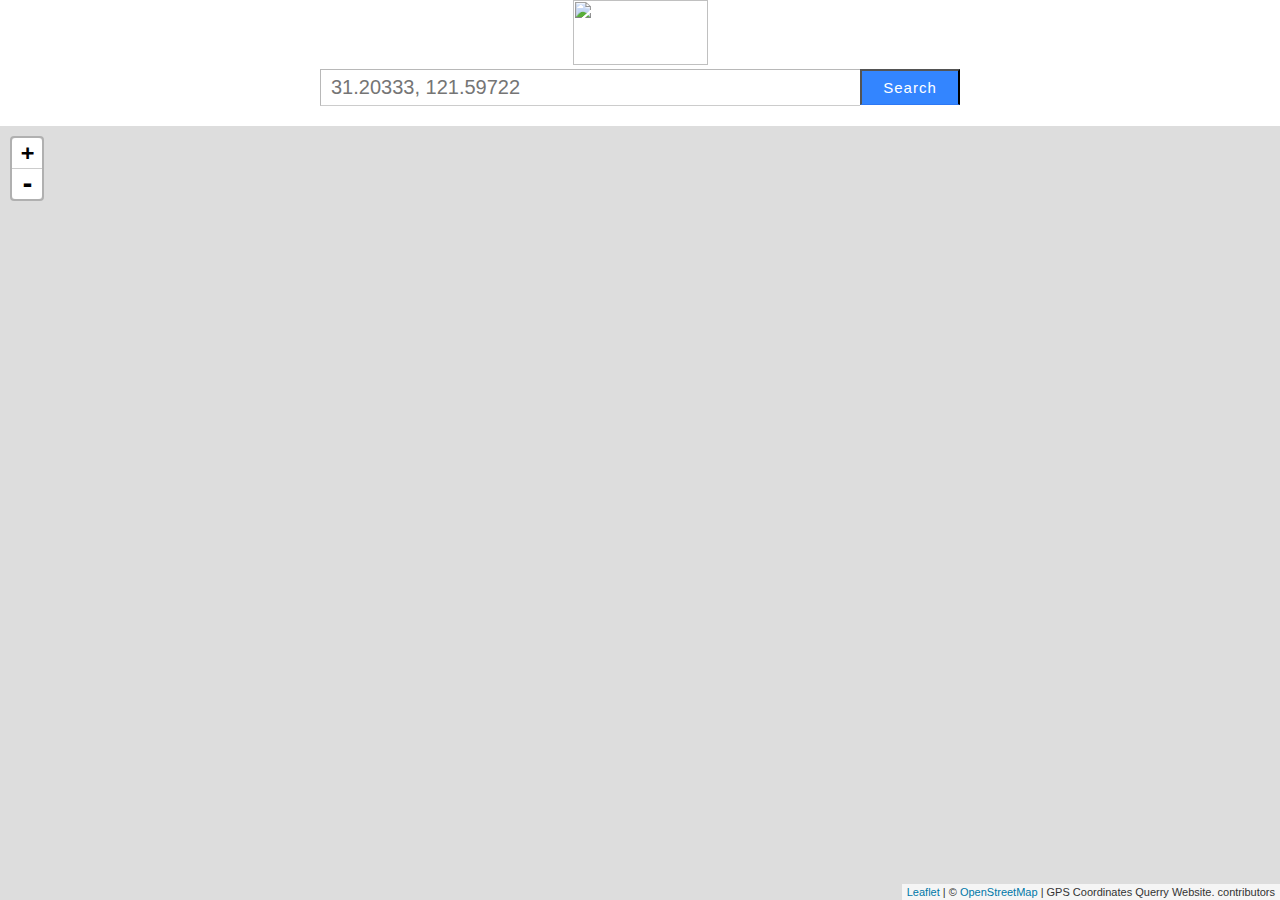
==== default.html @ 986a025f "Just for store" ====
<!Doctype html>
<html>
<head>
<title>GPS Coordinates Querry</title>
<link rel="shortcut icon" type="image/x-icon" href="image/title.ico" />
<link rel="stylesheet" href="gpscqw/gpscqw.css" />
<script src="gpscqw/gpscqw.js"></script>

<!-- Leaflet -->
<link rel="stylesheet" href="leaflet/leaflet.css" />
<script src="leaflet/leaflet-src.js"></script>
	
</head>
<body  onload="InitMap()">

<!--
<div id="head">
<div class="head_wrapper">
<div class="s_form">
<div class="s_form_wrapper">
<div id="lg"><img src="http://www.baidu.com/img/bd_logo1.png" width="135" height="65"></div>
<form id="form" name="f" action="" class="fm" method="get">
<span class="s_ipt_wr"><input name="wd" class="s_ipt" value="" maxlength="255"/></span><span class="s_btn_wr"><input type="submit" id="su" value="Search" class="s_btn">
</span>
</form>
</div>
</div>
</div>
</div>
-->

<div id="head">
<div class="s_form">
<div id="lg"><img src="http://www.baidu.com/img/bd_logo1.png" width="135" height="65"></div>
<form id="form" name="f" action="" class="fm" method="get">
<span class="s_ipt_wr"><input id="wd" name="wd" class="s_ipt" maxlength="255" placeholder="31.20333, 121.59722"/></span><input type="submit" id="su" value="Search" class="s_btn" onclick="setMarker();">
</form>
</div>
</div>
<div id="mapctl">
<script>
clientHeight = document.body.clientHeight;
head_height = document.getElementById('head').offsetHeight;
map_height = clientHeight - head_height - 20;
document.getElementById('mapctl').style.height = map_height + 'px';
</script>
</div>


<!-- GPS Coodinates Querry{ -->

<!-- GPS Coodinates Querry} -->

<script>
/*	var osmUrl = 'http://{s}.tile.openstreetmap.org/{z}/{x}/{y}.png',
		osmAttrib = '&copy; <a href="http://openstreetmap.org/copyright">OpenStreetMap</a> | GPS Coordinates Querry Website. contributors',
		osm = L.tileLayer(osmUrl, {maxZoom: 18, attribution: osmAttrib});
		var mapctl = L.map('mapctl').setView([31.20333, 121.59722], 8).addLayer(osm);*/
	/*L.marker([31.20333, 121.59722])
		.addTo(mapctl)
		.bindPopup('31.20333<br />121.59722')
		.openPopup();*/

//function setMarker(){

	/*L.marker([31.20333, 121.59722])
		.addTo(mapctl)
		.bindPopup('31.20333<br />121.59722')
		.openPopup();*/
/*
var layer = L.Marker([31.20333, 121.59722]).addTo(mapctl);
layer.bindPopup('31.20333<br />121.59722').openPopup();*/
//layer.remove();		
//}
</script>

</body>
</html>
---- gpscqw/gpscqw.css ----
*{margin:0px;padding:0px;}
#mapctl {
   margin-top:20px;
   width:100%;
   height:100%;
}

html,body {
	height:100%;
}

#head{
	position:relative;
	padding-bottom:0px;
	text-align:center;*z-index:1
	overflow:hidden;
}
/*
body,form{
	margin:0;
	padding:0;
	list-style:none;
	position:relative
}
input{
	border:0;
	padding:0
}*/

#head .head_wrapper{
	height:55%;
}


.s_btn{
	width:100px;
	height:36px;
	color:white;
	font-size:15px;
	letter-spacing:1px;
	background:#3385ff;
	border-bottom:1px solid #2d78f4;
	background-position:0 -48px;
	outline:medium;*border-bottom:0;
	-webkit-appearance:none;
	-webkit-border-radius:0;
	cursor:pointer;
}

.s_ipt_wr{
	height:35px;
	/*width:539px;*/
	width:60%;
	max-width:539px;
	border:1px solid #b6b6b6;
	border-color:#7b7b7b #b6b6b6 #b6b6b6 #7b7b7b;
	background:#fff;
	display:inline-block;
	vertical-align:top;
	margin-right:0;
	border-right-width:0;
	border-color:#b8b8b8 transparent #ccc #b8b8b8;
	overflow:hidden;
}


.s_ipt{
	width:100%;
	max-width:526px;
	height:22px;
	font:20px/18px arial;
	line-height:22px\9;margin:6px 0 0 7px;
	padding:0;
	background:transparent;
	border:0;
	outline:0;
}

.s_form{
	position:relative;
}

.s_form_wrapper{
	position:relative;
}
---- leaflet/leaflet.css ----
/* required styles */

.leaflet-pane,
.leaflet-tile,
.leaflet-marker-icon,
.leaflet-marker-shadow,
.leaflet-tile-container,
.leaflet-map-pane svg,
.leaflet-map-pane canvas,
.leaflet-zoom-box,
.leaflet-image-layer,
.leaflet-layer {
	position: absolute;
	left: 0;
	top: 0;
	}
.leaflet-container {
	overflow: hidden;
	}
.leaflet-tile,
.leaflet-marker-icon,
.leaflet-marker-shadow {
	-webkit-user-select: none;
	   -moz-user-select: none;
	        user-select: none;
	  -webkit-user-drag: none;
	}
/* Safari renders non-retina tile on retina better with this, but Chrome is worse */
.leaflet-safari .leaflet-tile {
	image-rendering: -webkit-optimize-contrast;
	}
/* hack that prevents hw layers "stretching" when loading new tiles */
.leaflet-safari .leaflet-tile-container {
	width: 1600px;
	height: 1600px;
	-webkit-transform-origin: 0 0;
	}
.leaflet-marker-icon,
.leaflet-marker-shadow {
	display: block;
	}
/* .leaflet-container svg: reset svg max-width decleration shipped in Joomla! (joomla.org) 3.x */
/* .leaflet-container img: map is broken in FF if you have max-width: 100% on tiles */
.leaflet-container .leaflet-overlay-pane svg,
.leaflet-container .leaflet-marker-pane img,
.leaflet-container .leaflet-tile-pane img,
.leaflet-container img.leaflet-image-layer {
	max-width: none !important;
	}

.leaflet-container.leaflet-touch-zoom {
	-ms-touch-action: pan-x pan-y;
	touch-action: pan-x pan-y;
	}
.leaflet-container.leaflet-touch-drag {
	-ms-touch-action: pinch-zoom;
	}
.leaflet-container.leaflet-touch-drag.leaflet-touch-drag {
	-ms-touch-action: none;
	touch-action: none;
}
.leaflet-tile {
	filter: inherit;
	visibility: hidden;
	}
.leaflet-tile-loaded {
	visibility: inherit;
	}
.leaflet-zoom-box {
	width: 0;
	height: 0;
	-moz-box-sizing: border-box;
	     box-sizing: border-box;
	z-index: 800;
	}
/* workaround for https://bugzilla.mozilla.org/show_bug.cgi?id=888319 */
.leaflet-overlay-pane svg {
	-moz-user-select: none;
	}

.leaflet-pane         { z-index: 400; }

.leaflet-tile-pane    { z-index: 200; }
.leaflet-overlay-pane { z-index: 400; }
.leaflet-shadow-pane  { z-index: 500; }
.leaflet-marker-pane  { z-index: 600; }
.leaflet-tooltip-pane   { z-index: 650; }
.leaflet-popup-pane   { z-index: 700; }

.leaflet-map-pane canvas { z-index: 100; }
.leaflet-map-pane svg    { z-index: 200; }

.leaflet-vml-shape {
	width: 1px;
	height: 1px;
	}
.lvml {
	behavior: url(#default#VML);
	display: inline-block;
	position: absolute;
	}


/* control positioning */

.leaflet-control {
	position: relative;
	z-index: 800;
	pointer-events: visiblePainted; /* IE 9-10 doesn't have auto */
	pointer-events: auto;
	}
.leaflet-top,
.leaflet-bottom {
	position: absolute;
	z-index: 1000;
	pointer-events: none;
	}
.leaflet-top {
	top: 0;
	}
.leaflet-right {
	right: 0;
	}
.leaflet-bottom {
	bottom: 0;
	}
.leaflet-left {
	left: 0;
	}
.leaflet-control {
	float: left;
	clear: both;
	}
.leaflet-right .leaflet-control {
	float: right;
	}
.leaflet-top .leaflet-control {
	margin-top: 10px;
	}
.leaflet-bottom .leaflet-control {
	margin-bottom: 10px;
	}
.leaflet-left .leaflet-control {
	margin-left: 10px;
	}
.leaflet-right .leaflet-control {
	margin-right: 10px;
	}


/* zoom and fade animations */

.leaflet-fade-anim .leaflet-tile {
	will-change: opacity;
	}
.leaflet-fade-anim .leaflet-popup {
	opacity: 0;
	-webkit-transition: opacity 0.2s linear;
	   -moz-transition: opacity 0.2s linear;
	     -o-transition: opacity 0.2s linear;
	        transition: opacity 0.2s linear;
	}
.leaflet-fade-anim .leaflet-map-pane .leaflet-popup {
	opacity: 1;
	}
.leaflet-zoom-animated {
	-webkit-transform-origin: 0 0;
	    -ms-transform-origin: 0 0;
	        transform-origin: 0 0;
	}
.leaflet-zoom-anim .leaflet-zoom-animated {
	will-change: transform;
	}
.leaflet-zoom-anim .leaflet-zoom-animated {
	-webkit-transition: -webkit-transform 0.25s cubic-bezier(0,0,0.25,1);
	   -moz-transition:    -moz-transform 0.25s cubic-bezier(0,0,0.25,1);
	     -o-transition:      -o-transform 0.25s cubic-bezier(0,0,0.25,1);
	        transition:         transform 0.25s cubic-bezier(0,0,0.25,1);
	}
.leaflet-zoom-anim .leaflet-tile,
.leaflet-pan-anim .leaflet-tile {
	-webkit-transition: none;
	   -moz-transition: none;
	     -o-transition: none;
	        transition: none;
	}

.leaflet-zoom-anim .leaflet-zoom-hide {
	visibility: hidden;
	}


/* cursors */

.leaflet-interactive {
	cursor: pointer;
	}
.leaflet-grab {
	cursor: -webkit-grab;
	cursor:    -moz-grab;
	}
.leaflet-crosshair,
.leaflet-crosshair .leaflet-interactive {
	cursor: crosshair;
	}
.leaflet-popup-pane,
.leaflet-control {
	cursor: auto;
	}
.leaflet-dragging .leaflet-grab,
.leaflet-dragging .leaflet-grab .leaflet-interactive,
.leaflet-dragging .leaflet-marker-draggable {
	cursor: move;
	cursor: -webkit-grabbing;
	cursor:    -moz-grabbing;
	}

/* marker & overlays interactivity */
.leaflet-marker-icon,
.leaflet-marker-shadow,
.leaflet-image-layer,
.leaflet-pane > svg path,
.leaflet-tile-container {
	pointer-events: none;
	}

.leaflet-marker-icon.leaflet-interactive,
.leaflet-image-layer.leaflet-interactive,
.leaflet-pane > svg path.leaflet-interactive {
	pointer-events: visiblePainted; /* IE 9-10 doesn't have auto */
	pointer-events: auto;
	}

/* visual tweaks */

.leaflet-container {
	background: #ddd;
	outline: 0;
	}
.leaflet-container a {
	color: #0078A8;
	}
.leaflet-container a.leaflet-active {
	outline: 2px solid orange;
	}
.leaflet-zoom-box {
	border: 2px dotted #38f;
	background: rgba(255,255,255,0.5);
	}


/* general typography */
.leaflet-container {
	font: 12px/1.5 "Helvetica Neue", Arial, Helvetica, sans-serif;
	}


/* general toolbar styles */

.leaflet-bar {
	box-shadow: 0 1px 5px rgba(0,0,0,0.65);
	border-radius: 4px;
	}
.leaflet-bar a,
.leaflet-bar a:hover {
	background-color: #fff;
	border-bottom: 1px solid #ccc;
	width: 26px;
	height: 26px;
	line-height: 26px;
	display: block;
	text-align: center;
	text-decoration: none;
	color: black;
	}
.leaflet-bar a,
.leaflet-control-layers-toggle {
	background-position: 50% 50%;
	background-repeat: no-repeat;
	display: block;
	}
.leaflet-bar a:hover {
	background-color: #f4f4f4;
	}
.leaflet-bar a:first-child {
	border-top-left-radius: 4px;
	border-top-right-radius: 4px;
	}
.leaflet-bar a:last-child {
	border-bottom-left-radius: 4px;
	border-bottom-right-radius: 4px;
	border-bottom: none;
	}
.leaflet-bar a.leaflet-disabled {
	cursor: default;
	background-color: #f4f4f4;
	color: #bbb;
	}

.leaflet-touch .leaflet-bar a {
	width: 30px;
	height: 30px;
	line-height: 30px;
	}


/* zoom control */

.leaflet-control-zoom-in,
.leaflet-control-zoom-out {
	font: bold 18px 'Lucida Console', Monaco, monospace;
	text-indent: 1px;
	}
.leaflet-control-zoom-out {
	font-size: 20px;
	}

.leaflet-touch .leaflet-control-zoom-in {
	font-size: 22px;
	}
.leaflet-touch .leaflet-control-zoom-out {
	font-size: 24px;
	}


/* layers control */

.leaflet-control-layers {
	box-shadow: 0 1px 5px rgba(0,0,0,0.4);
	background: #fff;
	border-radius: 5px;
	}
.leaflet-control-layers-toggle {
	background-image: url(images/layers.png);
	width: 36px;
	height: 36px;
	}
.leaflet-retina .leaflet-control-layers-toggle {
	background-image: url(images/layers-2x.png);
	background-size: 26px 26px;
	}
.leaflet-touch .leaflet-control-layers-toggle {
	width: 44px;
	height: 44px;
	}
.leaflet-control-layers .leaflet-control-layers-list,
.leaflet-control-layers-expanded .leaflet-control-layers-toggle {
	display: none;
	}
.leaflet-control-layers-expanded .leaflet-control-layers-list {
	display: block;
	position: relative;
	}
.leaflet-control-layers-expanded {
	padding: 6px 10px 6px 6px;
	color: #333;
	background: #fff;
	}
.leaflet-control-layers-scrollbar {
	overflow-y: scroll;
	padding-right: 5px;
	}
.leaflet-control-layers-selector {
	margin-top: 2px;
	position: relative;
	top: 1px;
	}
.leaflet-control-layers label {
	display: block;
	}
.leaflet-control-layers-separator {
	height: 0;
	border-top: 1px solid #ddd;
	margin: 5px -10px 5px -6px;
	}

/* Default icon URLs */
.leaflet-default-icon-path {
	background-image: url(images/marker-icon.png);
	}


/* attribution and scale controls */

.leaflet-container .leaflet-control-attribution {
	background: #fff;
	background: rgba(255, 255, 255, 0.7);
	margin: 0;
	}
.leaflet-control-attribution,
.leaflet-control-scale-line {
	padding: 0 5px;
	color: #333;
	}
.leaflet-control-attribution a {
	text-decoration: none;
	}
.leaflet-control-attribution a:hover {
	text-decoration: underline;
	}
.leaflet-container .leaflet-control-attribution,
.leaflet-container .leaflet-control-scale {
	font-size: 11px;
	}
.leaflet-left .leaflet-control-scale {
	margin-left: 5px;
	}
.leaflet-bottom .leaflet-control-scale {
	margin-bottom: 5px;
	}
.leaflet-control-scale-line {
	border: 2px solid #777;
	border-top: none;
	line-height: 1.1;
	padding: 2px 5px 1px;
	font-size: 11px;
	white-space: nowrap;
	overflow: hidden;
	-moz-box-sizing: border-box;
	     box-sizing: border-box;

	background: #fff;
	background: rgba(255, 255, 255, 0.5);
	}
.leaflet-control-scale-line:not(:first-child) {
	border-top: 2px solid #777;
	border-bottom: none;
	margin-top: -2px;
	}
.leaflet-control-scale-line:not(:first-child):not(:last-child) {
	border-bottom: 2px solid #777;
	}

.leaflet-touch .leaflet-control-attribution,
.leaflet-touch .leaflet-control-layers,
.leaflet-touch .leaflet-bar {
	box-shadow: none;
	}
.leaflet-touch .leaflet-control-layers,
.leaflet-touch .leaflet-bar {
	border: 2px solid rgba(0,0,0,0.2);
	background-clip: padding-box;
	}


/* popup */

.leaflet-popup {
	position: absolute;
	text-align: center;
	margin-bottom: 20px;
	}
.leaflet-popup-content-wrapper {
	padding: 1px;
	text-align: left;
	border-radius: 12px;
	}
.leaflet-popup-content {
	margin: 13px 19px;
	line-height: 1.4;
	}
.leaflet-popup-content p {
	margin: 18px 0;
	}
.leaflet-popup-tip-container {
	width: 40px;
	height: 20px;
	position: absolute;
	left: 50%;
	margin-left: -20px;
	overflow: hidden;
	pointer-events: none;
	}
.leaflet-popup-tip {
	width: 17px;
	height: 17px;
	padding: 1px;

	margin: -10px auto 0;

	-webkit-transform: rotate(45deg);
	   -moz-transform: rotate(45deg);
	    -ms-transform: rotate(45deg);
	     -o-transform: rotate(45deg);
	        transform: rotate(45deg);
	}
.leaflet-popup-content-wrapper,
.leaflet-popup-tip {
	background: white;
	color: #333;
	box-shadow: 0 3px 14px rgba(0,0,0,0.4);
	}
.leaflet-container a.leaflet-popup-close-button {
	position: absolute;
	top: 0;
	right: 0;
	padding: 4px 4px 0 0;
	border: none;
	text-align: center;
	width: 18px;
	height: 14px;
	font: 16px/14px Tahoma, Verdana, sans-serif;
	color: #c3c3c3;
	text-decoration: none;
	font-weight: bold;
	background: transparent;
	}
.leaflet-container a.leaflet-popup-close-button:hover {
	color: #999;
	}
.leaflet-popup-scrolled {
	overflow: auto;
	border-bottom: 1px solid #ddd;
	border-top: 1px solid #ddd;
	}

.leaflet-oldie .leaflet-popup-content-wrapper {
	zoom: 1;
	}
.leaflet-oldie .leaflet-popup-tip {
	width: 24px;
	margin: 0 auto;

	-ms-filter: "progid:DXImageTransform.Microsoft.Matrix(M11=0.70710678, M12=0.70710678, M21=-0.70710678, M22=0.70710678)";
	filter: progid:DXImageTransform.Microsoft.Matrix(M11=0.70710678, M12=0.70710678, M21=-0.70710678, M22=0.70710678);
	}
.leaflet-oldie .leaflet-popup-tip-container {
	margin-top: -1px;
	}

.leaflet-oldie .leaflet-control-zoom,
.leaflet-oldie .leaflet-control-layers,
.leaflet-oldie .leaflet-popup-content-wrapper,
.leaflet-oldie .leaflet-popup-tip {
	border: 1px solid #999;
	}


/* div icon */

.leaflet-div-icon {
	background: #fff;
	border: 1px solid #666;
	}


/* Tooltip */
/* Base styles for the element that has a tooltip */
.leaflet-tooltip {
	position: absolute;
	padding: 6px;
	background-color: #fff;
	border: 1px solid #fff;
	border-radius: 3px;
	color: #222;
	white-space: nowrap;
	-webkit-user-select: none;
	-moz-user-select: none;
	-ms-user-select: none;
	user-select: none;
	pointer-events: none;
	box-shadow: 0 1px 3px rgba(0,0,0,0.4);
	}
.leaflet-tooltip.leaflet-clickable {
	cursor: pointer;
	pointer-events: auto;
	}
.leaflet-tooltip-top:before,
.leaflet-tooltip-bottom:before,
.leaflet-tooltip-left:before,
.leaflet-tooltip-right:before {
	position: absolute;
	pointer-events: none;
	border: 6px solid transparent;
	background: transparent;
	content: "";
	}

/* Directions */

.leaflet-tooltip-bottom {
	margin-top: 6px;
}
.leaflet-tooltip-top {
	margin-top: -6px;
}
.leaflet-tooltip-bottom:before,
.leaflet-tooltip-top:before {
	left: 50%;
	margin-left: -6px;
	}
.leaflet-tooltip-top:before {
	bottom: 0;
	margin-bottom: -12px;
	border-top-color: #fff;
	}
.leaflet-tooltip-bottom:before {
	top: 0;
	margin-top: -12px;
	margin-left: -6px;
	border-bottom-color: #fff;
	}
.leaflet-tooltip-left {
	margin-left: -6px;
}
.leaflet-tooltip-right {
	margin-left: 6px;
}
.leaflet-tooltip-left:before,
.leaflet-tooltip-right:before {
	top: 50%;
	margin-top: -6px;
	}
.leaflet-tooltip-left:before {
	right: 0;
	margin-right: -12px;
	border-left-color: #fff;
	}
.leaflet-tooltip-right:before {
	left: 0;
	margin-left: -12px;
	border-right-color: #fff;
	}
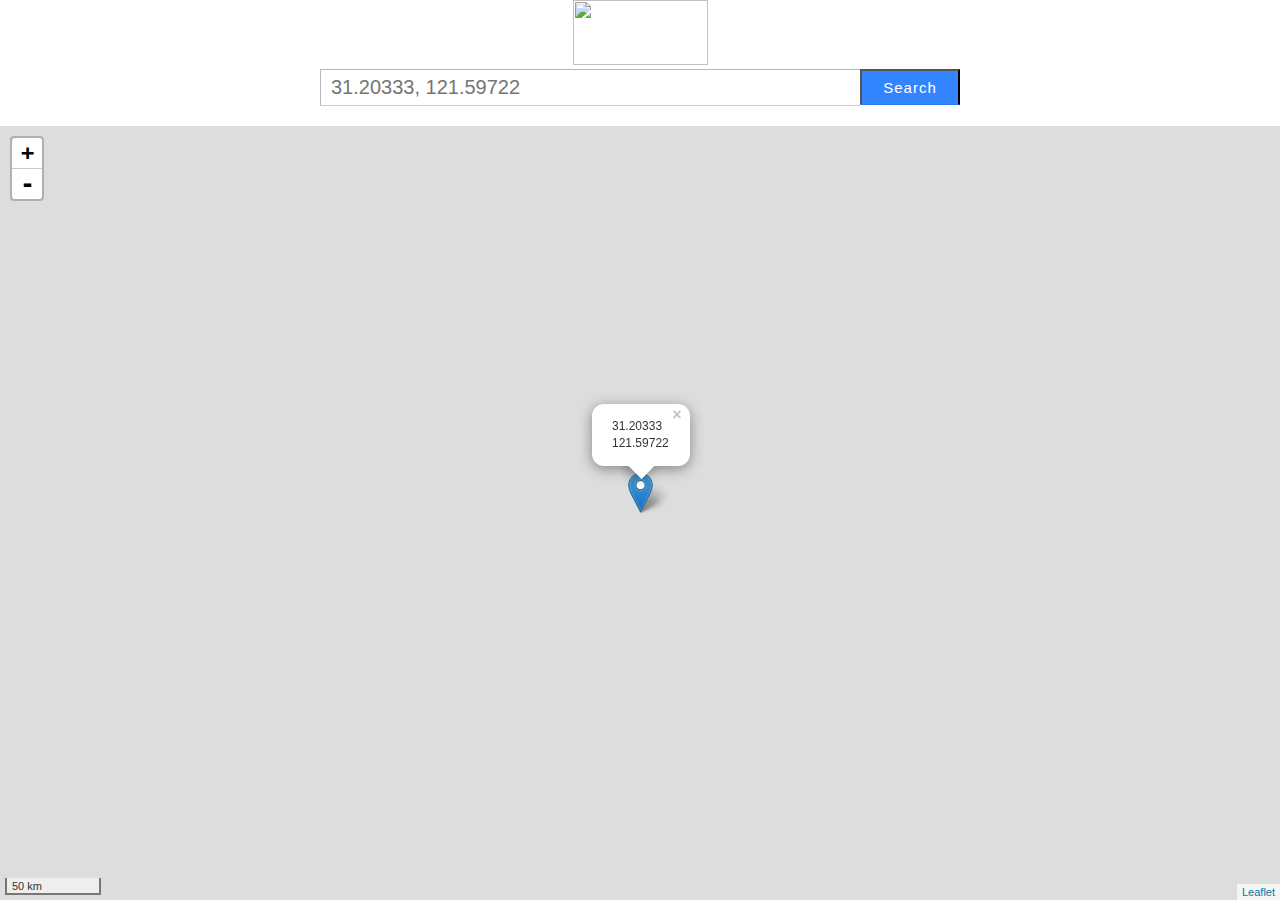
==== commit 009cae25: "Add Marker, and coordinates control" ====
--- a/default.html
+++ b/default.html
@@ -4,30 +4,15 @@
 <title>GPS Coordinates Querry</title>
 <link rel="shortcut icon" type="image/x-icon" href="image/title.ico" />
 <link rel="stylesheet" href="gpscqw/gpscqw.css" />
-<script src="gpscqw/gpscqw.js"></script>
+<script src="gpscqw/gpscqw.js" charset="UTF-8" type="text/javascript"></script>
 
 <!-- Leaflet -->
 <link rel="stylesheet" href="leaflet/leaflet.css" />
-<script src="leaflet/leaflet-src.js"></script>
+<script src="leaflet/leaflet-src.js" charset="UTF-8" type="text/javascript"></script>
 	
 </head>
 <body  onload="InitMap()">
 
-<!--
-<div id="head">
-<div class="head_wrapper">
-<div class="s_form">
-<div class="s_form_wrapper">
-<div id="lg"><img src="http://www.baidu.com/img/bd_logo1.png" width="135" height="65"></div>
-<form id="form" name="f" action="" class="fm" method="get">
-<span class="s_ipt_wr"><input name="wd" class="s_ipt" value="" maxlength="255"/></span><span class="s_btn_wr"><input type="submit" id="su" value="Search" class="s_btn">
-</span>
-</form>
-</div>
-</div>
-</div>
-</div>
--->
 
 <div id="head">
 <div class="s_form">
@@ -46,33 +31,5 @@
 </script>
 </div>
 
-
-<!-- GPS Coodinates Querry{ -->
-
-<!-- GPS Coodinates Querry} -->
-
-<script>
-/*	var osmUrl = 'http://{s}.tile.openstreetmap.org/{z}/{x}/{y}.png',
-		osmAttrib = '&copy; <a href="http://openstreetmap.org/copyright">OpenStreetMap</a> | GPS Coordinates Querry Website. contributors',
-		osm = L.tileLayer(osmUrl, {maxZoom: 18, attribution: osmAttrib});
-		var mapctl = L.map('mapctl').setView([31.20333, 121.59722], 8).addLayer(osm);*/
-	/*L.marker([31.20333, 121.59722])
-		.addTo(mapctl)
-		.bindPopup('31.20333<br />121.59722')
-		.openPopup();*/
-
-//function setMarker(){
-
-	/*L.marker([31.20333, 121.59722])
-		.addTo(mapctl)
-		.bindPopup('31.20333<br />121.59722')
-		.openPopup();*/
-/*
-var layer = L.Marker([31.20333, 121.59722]).addTo(mapctl);
-layer.bindPopup('31.20333<br />121.59722').openPopup();*/
-//layer.remove();		
-//}
-</script>
-
 </body>
 </html>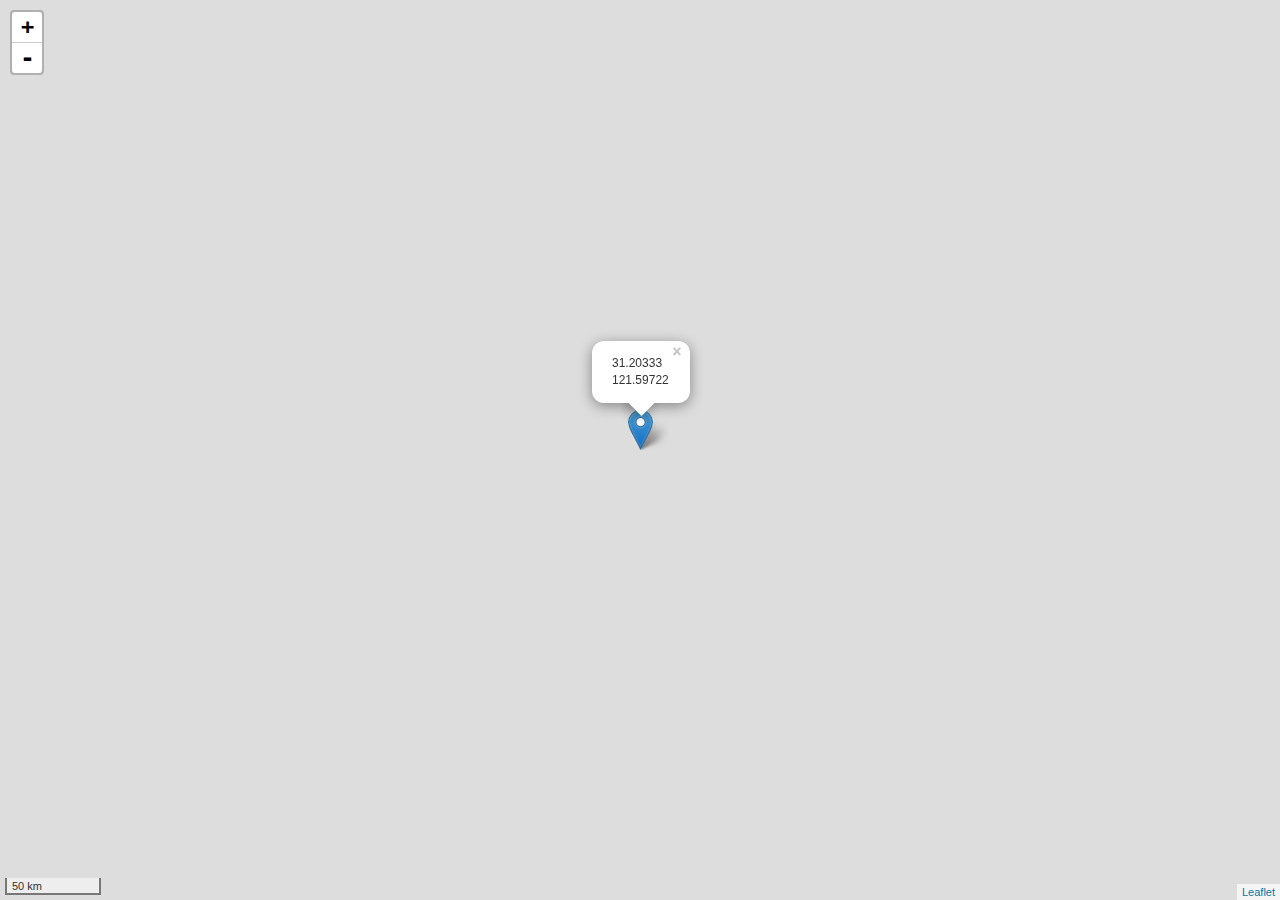
==== commit 516cdce0: "remove search input control temporarily." ====
--- a/default.html
+++ b/default.html
@@ -14,21 +14,21 @@
 <body  onload="InitMap()">
 
 
-<div id="head">
+<!--div id="head">
 <div class="s_form">
 <div id="lg"><img src="http://www.baidu.com/img/bd_logo1.png" width="135" height="65"></div>
 <form id="form" name="f" action="" class="fm" method="get">
 <span class="s_ipt_wr"><input id="wd" name="wd" class="s_ipt" maxlength="255" placeholder="31.20333, 121.59722"/></span><input type="submit" id="su" value="Search" class="s_btn" onclick="setMarker();">
 </form>
 </div>
-</div>
+</div-->
 <div id="mapctl">
-<script>
+<!--script>
 clientHeight = document.body.clientHeight;
 head_height = document.getElementById('head').offsetHeight;
 map_height = clientHeight - head_height - 20;
 document.getElementById('mapctl').style.height = map_height + 'px';
-</script>
+</script-->
 </div>
 
 </body>
--- a/gpscqw/gpscqw.css
+++ b/gpscqw/gpscqw.css
@@ -1,8 +1,9 @@
 *{margin:0px;padding:0px;}
 #mapctl {
-   margin-top:20px;
+   /*margin-top:20px;*/
    width:100%;
    height:100%;
+   overflow:hidden;
 }
 
 html,body {
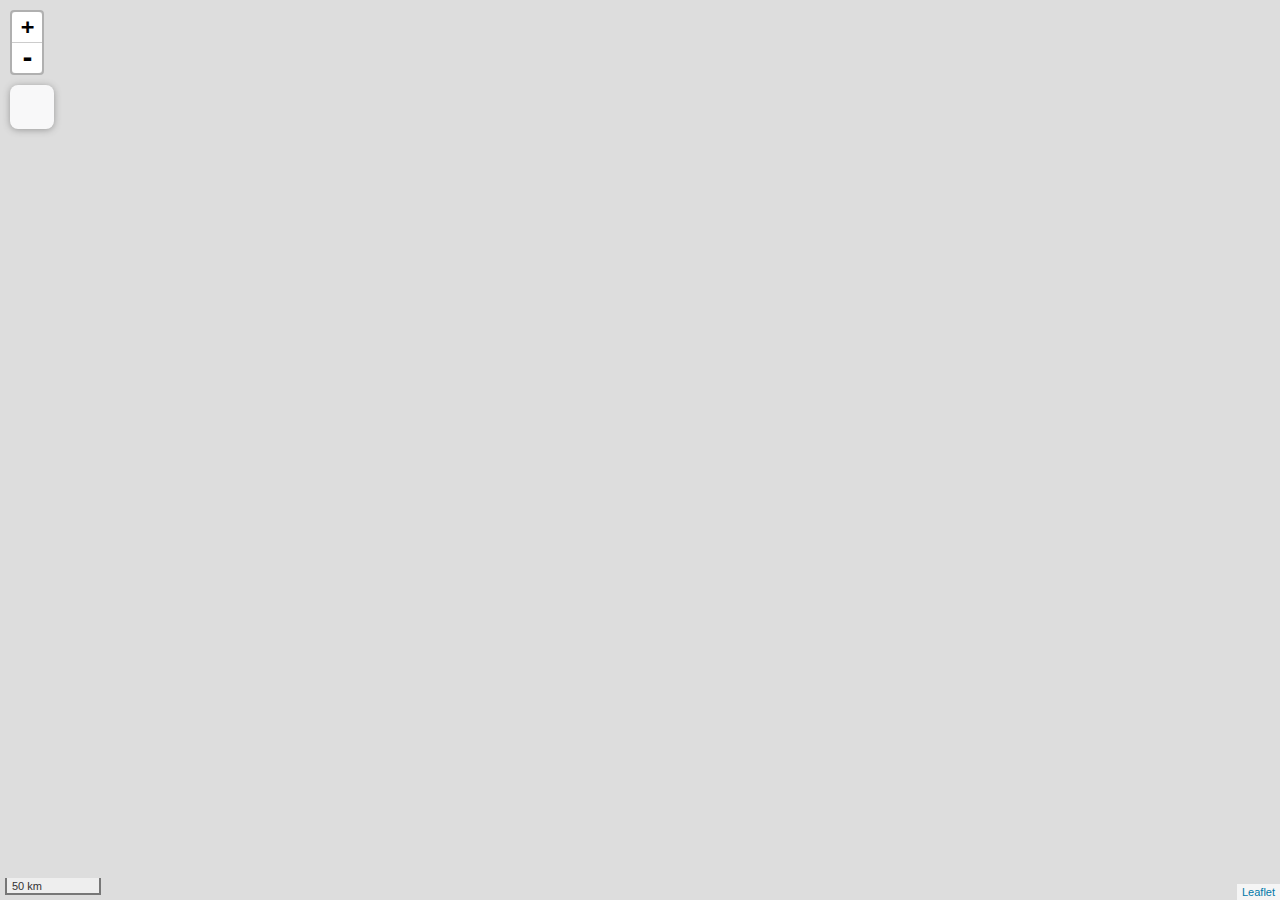
==== commit 3494da3b: "Add Search & Locate via ip" ====
--- a/default.html
+++ b/default.html
@@ -2,13 +2,17 @@
 <html>
 <head>
 <title>GPS Coordinates Querry</title>
-<link rel="shortcut icon" type="image/x-icon" href="image/title.ico" />
-<link rel="stylesheet" href="gpscqw/gpscqw.css" />
-<script src="gpscqw/gpscqw.js" charset="UTF-8" type="text/javascript"></script>
 
 <!-- Leaflet -->
 <link rel="stylesheet" href="leaflet/leaflet.css" />
 <script src="leaflet/leaflet-src.js" charset="UTF-8" type="text/javascript"></script>
+
+
+<link rel="shortcut icon" type="image/x-icon" href="image/title.ico" />
+<link rel="stylesheet" href="gpscqw/gpscqw.css" />
+<script src="gpscqw/gpscqw.js" charset="UTF-8" type="text/javascript"></script>
+<script src="gpscqw/gpscqw-lib.js" charset="UTF-8" type="text/javascript"></script>
+
 	
 </head>
 <body  onload="InitMap()">
@@ -30,6 +34,5 @@
 document.getElementById('mapctl').style.height = map_height + 'px';
 </script-->
 </div>
-
 </body>
 </html>--- a/gpscqw/gpscqw.css
+++ b/gpscqw/gpscqw.css
@@ -83,4 +83,65 @@
 
 .s_form_wrapper{
 	position:relative;
+}
+
+
+
+/*
+.leaflet-control-locate a {
+  font-size: 1.4em;
+  color: #444;
+}
+.leaflet-control-locate.active a {
+  color: #2074B6;
+}
+.leaflet-control-locate.active.following a {
+  color: #FC8428;
+}
+
+.leaflet-control-locate a {
+  padding: 3px 0 0 8px;
+}
+.leaflet-control-locate.requesting a {
+  padding: 3px 0 0 4px;
+}*/
+
+
+.leaflet-control-geocoder a {
+	background-position: 50% 50%;
+	background-repeat: no-repeat;
+	display: block;
+}
+
+.leaflet-control-geocoder {
+	box-shadow: 0 1px 7px #999;
+	background: #f8f8f9;
+	-moz-border-radius: 8px;
+	-webkit-border-radius: 8px;
+	border-radius: 8px;
+}
+
+.leaflet-control-geocoder a {
+	background-image: url(images/geocoder.png);
+	width: 36px;
+	height: 36px;
+}
+
+.leaflet-touch .leaflet-control-geocoder a {
+	width: 44px;
+	height: 44px;
+}
+
+.leaflet-control-geocoder .leaflet-control-geocoder-form,
+.leaflet-control-geocoder-expanded .leaflet-control-geocoder-toggle {
+	display: none;
+}
+
+.leaflet-control-geocoder-expanded .leaflet-control-geocoder-form {
+	display: block;
+	position: relative;
+}
+
+.leaflet-control-geocoder-expanded .leaflet-control-geocoder-form {
+	padding: 5px;
 }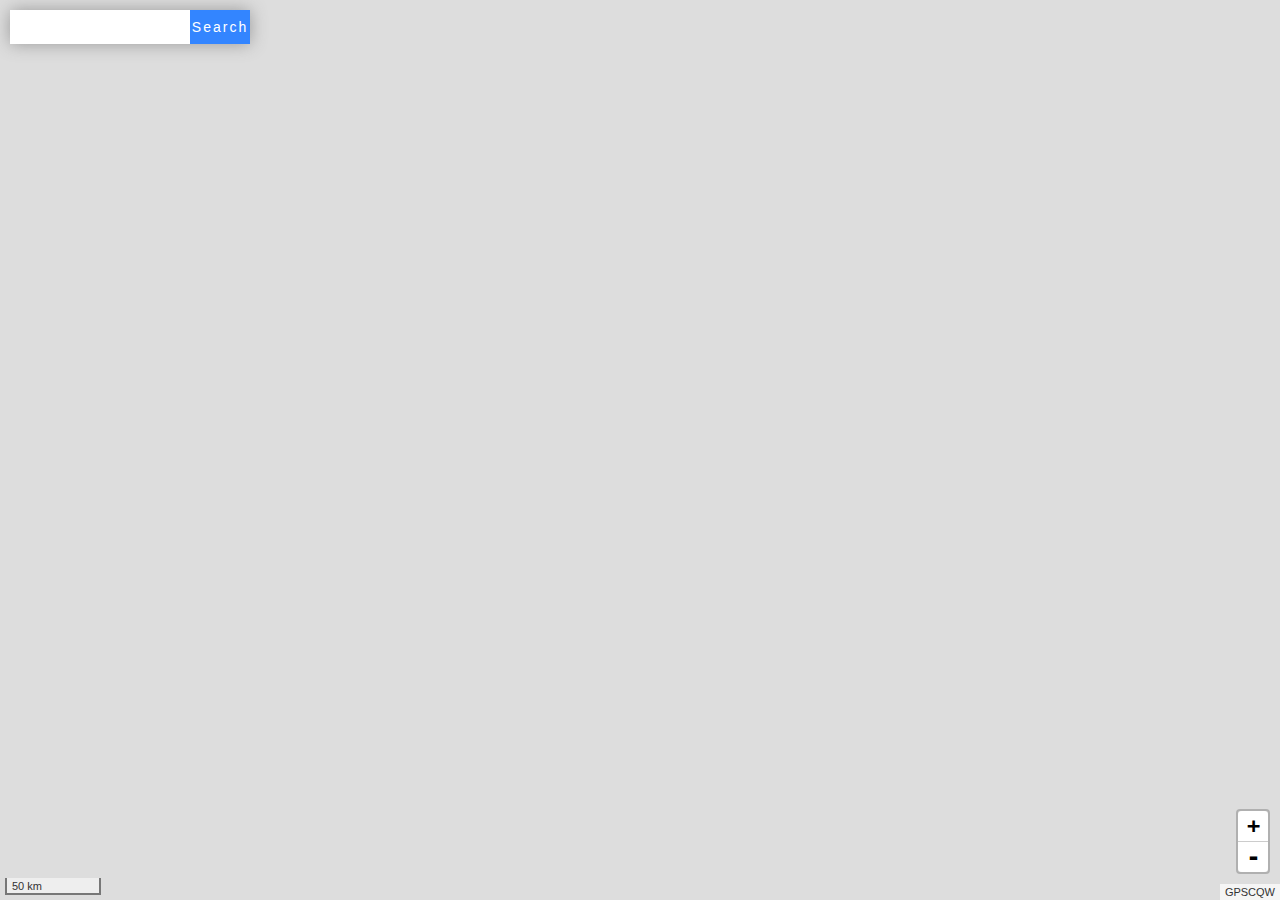
==== commit e08687bb: "add SearchBox & Move ZoomBox" ====
--- a/default.html
+++ b/default.html
@@ -17,22 +17,6 @@
 </head>
 <body  onload="InitMap()">
 
-
-<!--div id="head">
-<div class="s_form">
-<div id="lg"><img src="http://www.baidu.com/img/bd_logo1.png" width="135" height="65"></div>
-<form id="form" name="f" action="" class="fm" method="get">
-<span class="s_ipt_wr"><input id="wd" name="wd" class="s_ipt" maxlength="255" placeholder="31.20333, 121.59722"/></span><input type="submit" id="su" value="Search" class="s_btn" onclick="setMarker();">
-</form>
-</div>
-</div-->
-<div id="mapctl">
-<!--script>
-clientHeight = document.body.clientHeight;
-head_height = document.getElementById('head').offsetHeight;
-map_height = clientHeight - head_height - 20;
-document.getElementById('mapctl').style.height = map_height + 'px';
-</script-->
-</div>
+<div id="mapctl"></div>
 </body>
 </html>--- a/gpscqw/gpscqw.css
+++ b/gpscqw/gpscqw.css
@@ -16,44 +16,44 @@
 	text-align:center;*z-index:1
 	overflow:hidden;
 }
-/*
-body,form{
-	margin:0;
-	padding:0;
-	list-style:none;
-	position:relative
-}
-input{
-	border:0;
-	padding:0
-}*/
 
 #head .head_wrapper{
 	height:55%;
 }
 
 
-.s_btn{
-	width:100px;
-	height:36px;
-	color:white;
-	font-size:15px;
-	letter-spacing:1px;
-	background:#3385ff;
-	border-bottom:1px solid #2d78f4;
-	background-position:0 -48px;
-	outline:medium;*border-bottom:0;
-	-webkit-appearance:none;
-	-webkit-border-radius:0;
-	cursor:pointer;
+.custom-control-LatLngInfo-line{
+	background:#fff;
+	color:#111;
+	font-size:18px;
+	font-family:'sans-serif';
+	box-shadow: 0px 0px 17px #999;
+	-moz-border-radius: 4px;
+	-webkit-border-radius: 4px;
+	border-radius: 4px;
 }
 
-.s_ipt_wr{
-	height:35px;
-	/*width:539px;*/
-	width:60%;
-	max-width:539px;
-	border:1px solid #b6b6b6;
+.leaflet-control-geocoder-input{
+	width:100%;
+	height:22px;
+	font:18px/18px arial;
+	line-height:22px\9;
+	margin:6px 0 0 7px;
+	padding:0;
+	background:transparent;
+	border:0;
+	outline:0;
+}
+
+.leaflet-control-geocoder-form{
+	position:relative;
+	box-shadow: 0px 0px 17px #999;
+}
+
+.leaflet-control-geocoder-span_iptwr{
+	height:34px;
+	max-width:180px;
+	border:0px solid #b6b6b6;
 	border-color:#7b7b7b #b6b6b6 #b6b6b6 #7b7b7b;
 	background:#fff;
 	display:inline-block;
@@ -64,84 +64,18 @@
 	overflow:hidden;
 }
 
-
-.s_ipt{
-	width:100%;
-	max-width:526px;
-	height:22px;
-	font:20px/18px arial;
-	line-height:22px\9;margin:6px 0 0 7px;
-	padding:0;
-	background:transparent;
-	border:0;
-	outline:0;
+.leaflet-control-geocoder-span_btwr{
+	width:55px;
+	height:34px;
 }
 
-.s_form{
-	position:relative;
-}
-
-.s_form_wrapper{
-	position:relative;
-}
-
-
-
-/*
-.leaflet-control-locate a {
-  font-size: 1.4em;
-  color: #444;
-}
-.leaflet-control-locate.active a {
-  color: #2074B6;
-}
-.leaflet-control-locate.active.following a {
-  color: #FC8428;
-}
-
-.leaflet-control-locate a {
-  padding: 3px 0 0 8px;
-}
-.leaflet-control-locate.requesting a {
-  padding: 3px 0 0 4px;
-}*/
-
-
-.leaflet-control-geocoder a {
-	background-position: 50% 50%;
-	background-repeat: no-repeat;
-	display: block;
-}
-
-.leaflet-control-geocoder {
-	box-shadow: 0 1px 7px #999;
-	background: #f8f8f9;
-	-moz-border-radius: 8px;
-	-webkit-border-radius: 8px;
-	border-radius: 8px;
-}
-
-.leaflet-control-geocoder a {
-	background-image: url(images/geocoder.png);
-	width: 36px;
-	height: 36px;
-}
-
-.leaflet-touch .leaflet-control-geocoder a {
-	width: 44px;
-	height: 44px;
-}
-
-.leaflet-control-geocoder .leaflet-control-geocoder-form,
-.leaflet-control-geocoder-expanded .leaflet-control-geocoder-toggle {
-	display: none;
-}
-
-.leaflet-control-geocoder-expanded .leaflet-control-geocoder-form {
-	display: block;
-	position: relative;
-}
-
-.leaflet-control-geocoder-expanded .leaflet-control-geocoder-form {
-	padding: 5px;
+.leaflet-control-geocoder-submit{
+	width:60px;
+	height:34px;
+	color:white;
+	font-size:14px;
+	letter-spacing:2px;
+	background:#3385ff;
+	cursor:pointer;
+	border:none;
 }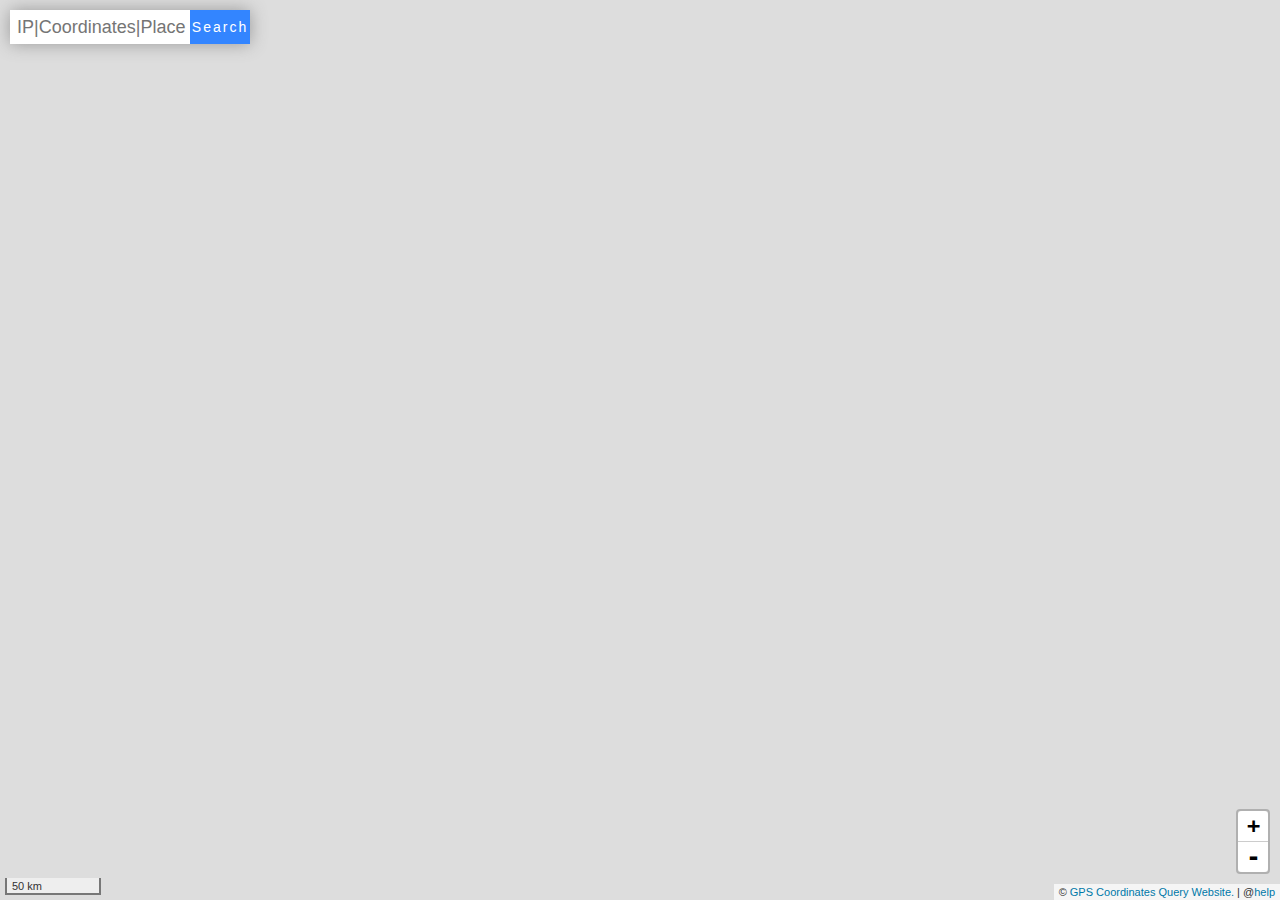
==== commit 7bf04b76: "Add Ip Search, and optimal Coordinates shows" ====
--- a/default.html
+++ b/default.html
@@ -2,16 +2,16 @@
 <html>
 <head>
 <title>GPS Coordinates Querry</title>
+<meta charset="utf-8" />
+<link rel="shortcut icon" type="image/x-icon" href="image/title.ico" />
 
 <!-- Leaflet -->
 <link rel="stylesheet" href="leaflet/leaflet.css" />
-<script src="leaflet/leaflet-src.js" charset="UTF-8" type="text/javascript"></script>
+<script src="leaflet/leaflet.js"></script>
 
-
-<link rel="shortcut icon" type="image/x-icon" href="image/title.ico" />
+<script src="gpscqw/gpscqw-lib.js" charset="utf-8" type="text/javascript"></script>
 <link rel="stylesheet" href="gpscqw/gpscqw.css" />
-<script src="gpscqw/gpscqw.js" charset="UTF-8" type="text/javascript"></script>
-<script src="gpscqw/gpscqw-lib.js" charset="UTF-8" type="text/javascript"></script>
+<script src="gpscqw/gpscqw.js"></script>
 
 	
 </head>
--- a/gpscqw/gpscqw.css
+++ b/gpscqw/gpscqw.css
@@ -23,10 +23,11 @@
 
 
 .custom-control-LatLngInfo-line{
-	background:#fff;
-	color:#111;
-	font-size:18px;
-	font-family:'sans-serif';
+	background-color:#fff;
+	opacity:0.8;
+	color:black;
+	font-size:14px;
+	font-family:'Courier New';
 	box-shadow: 0px 0px 17px #999;
 	-moz-border-radius: 4px;
 	-webkit-border-radius: 4px;
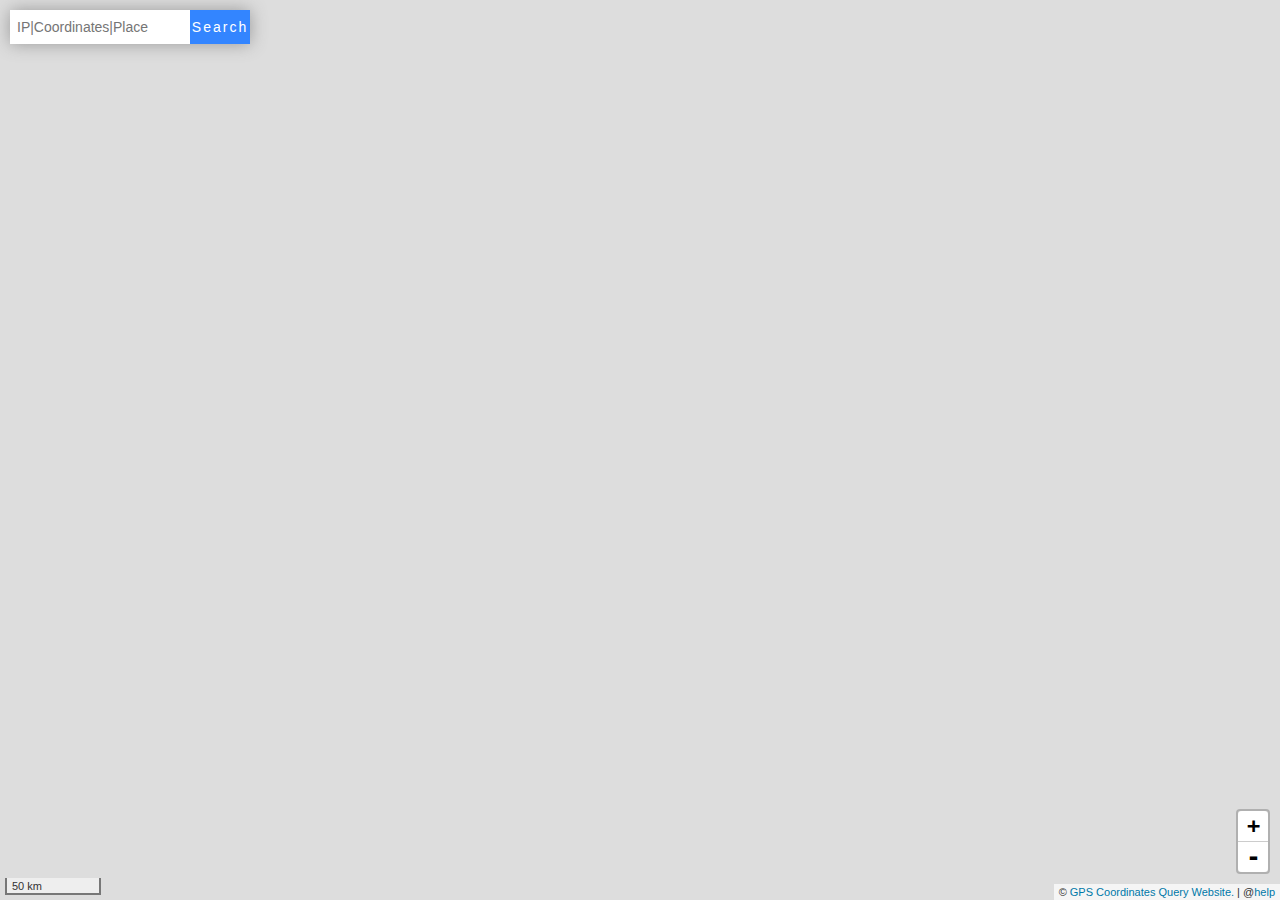
==== commit 0715fa0f: "Adjust folder, and add reqwest file" ====
--- a/default.html
+++ b/default.html
@@ -5,15 +5,16 @@
 <meta charset="utf-8" />
 <link rel="shortcut icon" type="image/x-icon" href="image/title.ico" />
 
-<!-- Leaflet -->
-<link rel="stylesheet" href="leaflet/leaflet.css" />
-<script src="leaflet/leaflet.js"></script>
+<!--css-->
+<link rel="stylesheet" href="script/lib/leaflet/leaflet.css" />
+<link rel="stylesheet" href="script/gpscqw.css" />
 
-<script src="gpscqw/gpscqw-lib.js" charset="utf-8" type="text/javascript"></script>
-<link rel="stylesheet" href="gpscqw/gpscqw.css" />
-<script src="gpscqw/gpscqw.js"></script>
+<!--script-->
+<script src="script/lib/leaflet/leaflet-src.js"></script>
+<script src="script/lib/network/reqwest-src.js"></script>
+<script src="script/cust-lib-src.js" charset="utf-8"></script>
+<script src="script/gpscqw-src.js"></script>
 
-	
 </head>
 <body  onload="InitMap()">
 
--- a/script/lib/leaflet/leaflet.css
+++ b/script/lib/leaflet/leaflet.css
@@ -0,0 +1,623 @@
+/* required styles */
+
+.leaflet-pane,
+.leaflet-tile,
+.leaflet-marker-icon,
+.leaflet-marker-shadow,
+.leaflet-tile-container,
+.leaflet-map-pane svg,
+.leaflet-map-pane canvas,
+.leaflet-zoom-box,
+.leaflet-image-layer,
+.leaflet-layer {
+	position: absolute;
+	left: 0;
+	top: 0;
+	}
+.leaflet-container {
+	overflow: hidden;
+	}
+.leaflet-tile,
+.leaflet-marker-icon,
+.leaflet-marker-shadow {
+	-webkit-user-select: none;
+	   -moz-user-select: none;
+	        user-select: none;
+	  -webkit-user-drag: none;
+	}
+/* Safari renders non-retina tile on retina better with this, but Chrome is worse */
+.leaflet-safari .leaflet-tile {
+	image-rendering: -webkit-optimize-contrast;
+	}
+/* hack that prevents hw layers "stretching" when loading new tiles */
+.leaflet-safari .leaflet-tile-container {
+	width: 1600px;
+	height: 1600px;
+	-webkit-transform-origin: 0 0;
+	}
+.leaflet-marker-icon,
+.leaflet-marker-shadow {
+	display: block;
+	}
+/* .leaflet-container svg: reset svg max-width decleration shipped in Joomla! (joomla.org) 3.x */
+/* .leaflet-container img: map is broken in FF if you have max-width: 100% on tiles */
+.leaflet-container .leaflet-overlay-pane svg,
+.leaflet-container .leaflet-marker-pane img,
+.leaflet-container .leaflet-tile-pane img,
+.leaflet-container img.leaflet-image-layer {
+	max-width: none !important;
+	}
+
+.leaflet-container.leaflet-touch-zoom {
+	-ms-touch-action: pan-x pan-y;
+	touch-action: pan-x pan-y;
+	}
+.leaflet-container.leaflet-touch-drag {
+	-ms-touch-action: pinch-zoom;
+	}
+.leaflet-container.leaflet-touch-drag.leaflet-touch-drag {
+	-ms-touch-action: none;
+	touch-action: none;
+}
+.leaflet-tile {
+	filter: inherit;
+	visibility: hidden;
+	}
+.leaflet-tile-loaded {
+	visibility: inherit;
+	}
+.leaflet-zoom-box {
+	width: 0;
+	height: 0;
+	-moz-box-sizing: border-box;
+	     box-sizing: border-box;
+	z-index: 800;
+	}
+/* workaround for https://bugzilla.mozilla.org/show_bug.cgi?id=888319 */
+.leaflet-overlay-pane svg {
+	-moz-user-select: none;
+	}
+
+.leaflet-pane         { z-index: 400; }
+
+.leaflet-tile-pane    { z-index: 200; }
+.leaflet-overlay-pane { z-index: 400; }
+.leaflet-shadow-pane  { z-index: 500; }
+.leaflet-marker-pane  { z-index: 600; }
+.leaflet-tooltip-pane   { z-index: 650; }
+.leaflet-popup-pane   { z-index: 700; }
+
+.leaflet-map-pane canvas { z-index: 100; }
+.leaflet-map-pane svg    { z-index: 200; }
+
+.leaflet-vml-shape {
+	width: 1px;
+	height: 1px;
+	}
+.lvml {
+	behavior: url(#default#VML);
+	display: inline-block;
+	position: absolute;
+	}
+
+
+/* control positioning */
+
+.leaflet-control {
+	position: relative;
+	z-index: 800;
+	pointer-events: visiblePainted; /* IE 9-10 doesn't have auto */
+	pointer-events: auto;
+	}
+.leaflet-top,
+.leaflet-bottom {
+	position: absolute;
+	z-index: 1000;
+	pointer-events: none;
+	}
+.leaflet-top {
+	top: 0;
+	}
+.leaflet-right {
+	right: 0;
+	}
+.leaflet-bottom {
+	bottom: 0;
+	}
+.leaflet-left {
+	left: 0;
+	}
+.leaflet-control {
+	float: left;
+	clear: both;
+	}
+.leaflet-right .leaflet-control {
+	float: right;
+	}
+.leaflet-top .leaflet-control {
+	margin-top: 10px;
+	}
+.leaflet-bottom .leaflet-control {
+	margin-bottom: 10px;
+	}
+.leaflet-left .leaflet-control {
+	margin-left: 10px;
+	}
+.leaflet-right .leaflet-control {
+	margin-right: 10px;
+	}
+
+
+/* zoom and fade animations */
+
+.leaflet-fade-anim .leaflet-tile {
+	will-change: opacity;
+	}
+.leaflet-fade-anim .leaflet-popup {
+	opacity: 0;
+	-webkit-transition: opacity 0.2s linear;
+	   -moz-transition: opacity 0.2s linear;
+	     -o-transition: opacity 0.2s linear;
+	        transition: opacity 0.2s linear;
+	}
+.leaflet-fade-anim .leaflet-map-pane .leaflet-popup {
+	opacity: 1;
+	}
+.leaflet-zoom-animated {
+	-webkit-transform-origin: 0 0;
+	    -ms-transform-origin: 0 0;
+	        transform-origin: 0 0;
+	}
+.leaflet-zoom-anim .leaflet-zoom-animated {
+	will-change: transform;
+	}
+.leaflet-zoom-anim .leaflet-zoom-animated {
+	-webkit-transition: -webkit-transform 0.25s cubic-bezier(0,0,0.25,1);
+	   -moz-transition:    -moz-transform 0.25s cubic-bezier(0,0,0.25,1);
+	     -o-transition:      -o-transform 0.25s cubic-bezier(0,0,0.25,1);
+	        transition:         transform 0.25s cubic-bezier(0,0,0.25,1);
+	}
+.leaflet-zoom-anim .leaflet-tile,
+.leaflet-pan-anim .leaflet-tile {
+	-webkit-transition: none;
+	   -moz-transition: none;
+	     -o-transition: none;
+	        transition: none;
+	}
+
+.leaflet-zoom-anim .leaflet-zoom-hide {
+	visibility: hidden;
+	}
+
+
+/* cursors */
+
+.leaflet-interactive {
+	cursor: pointer;
+	}
+.leaflet-grab {
+	cursor: -webkit-grab;
+	cursor:    -moz-grab;
+	}
+.leaflet-crosshair,
+.leaflet-crosshair .leaflet-interactive {
+	cursor: crosshair;
+	}
+.leaflet-popup-pane,
+.leaflet-control {
+	cursor: auto;
+	}
+.leaflet-dragging .leaflet-grab,
+.leaflet-dragging .leaflet-grab .leaflet-interactive,
+.leaflet-dragging .leaflet-marker-draggable {
+	cursor: move;
+	cursor: -webkit-grabbing;
+	cursor:    -moz-grabbing;
+	}
+
+/* marker & overlays interactivity */
+.leaflet-marker-icon,
+.leaflet-marker-shadow,
+.leaflet-image-layer,
+.leaflet-pane > svg path,
+.leaflet-tile-container {
+	pointer-events: none;
+	}
+
+.leaflet-marker-icon.leaflet-interactive,
+.leaflet-image-layer.leaflet-interactive,
+.leaflet-pane > svg path.leaflet-interactive {
+	pointer-events: visiblePainted; /* IE 9-10 doesn't have auto */
+	pointer-events: auto;
+	}
+
+/* visual tweaks */
+
+.leaflet-container {
+	background: #ddd;
+	outline: 0;
+	}
+.leaflet-container a {
+	color: #0078A8;
+	}
+.leaflet-container a.leaflet-active {
+	outline: 2px solid orange;
+	}
+.leaflet-zoom-box {
+	border: 2px dotted #38f;
+	background: rgba(255,255,255,0.5);
+	}
+
+
+/* general typography */
+.leaflet-container {
+	font: 12px/1.5 "Helvetica Neue", Arial, Helvetica, sans-serif;
+	}
+
+
+/* general toolbar styles */
+
+.leaflet-bar {
+	box-shadow: 0 1px 5px rgba(0,0,0,0.65);
+	border-radius: 4px;
+	}
+.leaflet-bar a,
+.leaflet-bar a:hover {
+	background-color: #fff;
+	border-bottom: 1px solid #ccc;
+	width: 26px;
+	height: 26px;
+	line-height: 26px;
+	display: block;
+	text-align: center;
+	text-decoration: none;
+	color: black;
+	}
+.leaflet-bar a,
+.leaflet-control-layers-toggle {
+	background-position: 50% 50%;
+	background-repeat: no-repeat;
+	display: block;
+	}
+.leaflet-bar a:hover {
+	background-color: #f4f4f4;
+	}
+.leaflet-bar a:first-child {
+	border-top-left-radius: 4px;
+	border-top-right-radius: 4px;
+	}
+.leaflet-bar a:last-child {
+	border-bottom-left-radius: 4px;
+	border-bottom-right-radius: 4px;
+	border-bottom: none;
+	}
+.leaflet-bar a.leaflet-disabled {
+	cursor: default;
+	background-color: #f4f4f4;
+	color: #bbb;
+	}
+
+.leaflet-touch .leaflet-bar a {
+	width: 30px;
+	height: 30px;
+	line-height: 30px;
+	}
+
+
+/* zoom control */
+
+.leaflet-control-zoom-in,
+.leaflet-control-zoom-out {
+	font: bold 18px 'Lucida Console', Monaco, monospace;
+	text-indent: 1px;
+	}
+.leaflet-control-zoom-out {
+	font-size: 20px;
+	}
+
+.leaflet-touch .leaflet-control-zoom-in {
+	font-size: 22px;
+	}
+.leaflet-touch .leaflet-control-zoom-out {
+	font-size: 24px;
+	}
+
+
+/* layers control */
+
+.leaflet-control-layers {
+	box-shadow: 0 1px 5px rgba(0,0,0,0.4);
+	background: #fff;
+	border-radius: 5px;
+	}
+.leaflet-control-layers-toggle {
+	background-image: url(images/layers.png);
+	width: 36px;
+	height: 36px;
+	}
+.leaflet-retina .leaflet-control-layers-toggle {
+	background-image: url(images/layers-2x.png);
+	background-size: 26px 26px;
+	}
+.leaflet-touch .leaflet-control-layers-toggle {
+	width: 44px;
+	height: 44px;
+	}
+.leaflet-control-layers .leaflet-control-layers-list,
+.leaflet-control-layers-expanded .leaflet-control-layers-toggle {
+	display: none;
+	}
+.leaflet-control-layers-expanded .leaflet-control-layers-list {
+	display: block;
+	position: relative;
+	}
+.leaflet-control-layers-expanded {
+	padding: 6px 10px 6px 6px;
+	color: #333;
+	background: #fff;
+	}
+.leaflet-control-layers-scrollbar {
+	overflow-y: scroll;
+	padding-right: 5px;
+	}
+.leaflet-control-layers-selector {
+	margin-top: 2px;
+	position: relative;
+	top: 1px;
+	}
+.leaflet-control-layers label {
+	display: block;
+	}
+.leaflet-control-layers-separator {
+	height: 0;
+	border-top: 1px solid #ddd;
+	margin: 5px -10px 5px -6px;
+	}
+
+/* Default icon URLs */
+.leaflet-default-icon-path {
+	background-image: url(images/marker-icon.png);
+	}
+
+
+/* attribution and scale controls */
+
+.leaflet-container .leaflet-control-attribution {
+	background: #fff;
+	background: rgba(255, 255, 255, 0.7);
+	margin: 0;
+	}
+.leaflet-control-attribution,
+.leaflet-control-scale-line {
+	padding: 0 5px;
+	color: #333;
+	}
+.leaflet-control-attribution a {
+	text-decoration: none;
+	}
+.leaflet-control-attribution a:hover {
+	text-decoration: underline;
+	}
+.leaflet-container .leaflet-control-attribution,
+.leaflet-container .leaflet-control-scale {
+	font-size: 11px;
+	}
+.leaflet-left .leaflet-control-scale {
+	margin-left: 5px;
+	}
+.leaflet-bottom .leaflet-control-scale {
+	margin-bottom: 5px;
+	}
+.leaflet-control-scale-line {
+	border: 2px solid #777;
+	border-top: none;
+	line-height: 1.1;
+	padding: 2px 5px 1px;
+	font-size: 11px;
+	white-space: nowrap;
+	overflow: hidden;
+	-moz-box-sizing: border-box;
+	     box-sizing: border-box;
+
+	background: #fff;
+	background: rgba(255, 255, 255, 0.5);
+	}
+.leaflet-control-scale-line:not(:first-child) {
+	border-top: 2px solid #777;
+	border-bottom: none;
+	margin-top: -2px;
+	}
+.leaflet-control-scale-line:not(:first-child):not(:last-child) {
+	border-bottom: 2px solid #777;
+	}
+
+.leaflet-touch .leaflet-control-attribution,
+.leaflet-touch .leaflet-control-layers,
+.leaflet-touch .leaflet-bar {
+	box-shadow: none;
+	}
+.leaflet-touch .leaflet-control-layers,
+.leaflet-touch .leaflet-bar {
+	border: 2px solid rgba(0,0,0,0.2);
+	background-clip: padding-box;
+	}
+
+
+/* popup */
+
+.leaflet-popup {
+	position: absolute;
+	text-align: center;
+	margin-bottom: 20px;
+	}
+.leaflet-popup-content-wrapper {
+	padding: 1px;
+	text-align: left;
+	border-radius: 12px;
+	}
+.leaflet-popup-content {
+	margin: 13px 19px;
+	line-height: 1.4;
+	}
+.leaflet-popup-content p {
+	margin: 18px 0;
+	}
+.leaflet-popup-tip-container {
+	width: 40px;
+	height: 20px;
+	position: absolute;
+	left: 50%;
+	margin-left: -20px;
+	overflow: hidden;
+	pointer-events: none;
+	}
+.leaflet-popup-tip {
+	width: 17px;
+	height: 17px;
+	padding: 1px;
+
+	margin: -10px auto 0;
+
+	-webkit-transform: rotate(45deg);
+	   -moz-transform: rotate(45deg);
+	    -ms-transform: rotate(45deg);
+	     -o-transform: rotate(45deg);
+	        transform: rotate(45deg);
+	}
+.leaflet-popup-content-wrapper,
+.leaflet-popup-tip {
+	background: white;
+	color: #333;
+	box-shadow: 0 3px 14px rgba(0,0,0,0.4);
+	}
+.leaflet-container a.leaflet-popup-close-button {
+	position: absolute;
+	top: 0;
+	right: 0;
+	padding: 4px 4px 0 0;
+	border: none;
+	text-align: center;
+	width: 18px;
+	height: 14px;
+	font: 16px/14px Tahoma, Verdana, sans-serif;
+	color: #c3c3c3;
+	text-decoration: none;
+	font-weight: bold;
+	background: transparent;
+	}
+.leaflet-container a.leaflet-popup-close-button:hover {
+	color: #999;
+	}
+.leaflet-popup-scrolled {
+	overflow: auto;
+	border-bottom: 1px solid #ddd;
+	border-top: 1px solid #ddd;
+	}
+
+.leaflet-oldie .leaflet-popup-content-wrapper {
+	zoom: 1;
+	}
+.leaflet-oldie .leaflet-popup-tip {
+	width: 24px;
+	margin: 0 auto;
+
+	-ms-filter: "progid:DXImageTransform.Microsoft.Matrix(M11=0.70710678, M12=0.70710678, M21=-0.70710678, M22=0.70710678)";
+	filter: progid:DXImageTransform.Microsoft.Matrix(M11=0.70710678, M12=0.70710678, M21=-0.70710678, M22=0.70710678);
+	}
+.leaflet-oldie .leaflet-popup-tip-container {
+	margin-top: -1px;
+	}
+
+.leaflet-oldie .leaflet-control-zoom,
+.leaflet-oldie .leaflet-control-layers,
+.leaflet-oldie .leaflet-popup-content-wrapper,
+.leaflet-oldie .leaflet-popup-tip {
+	border: 1px solid #999;
+	}
+
+
+/* div icon */
+
+.leaflet-div-icon {
+	background: #fff;
+	border: 1px solid #666;
+	}
+
+
+/* Tooltip */
+/* Base styles for the element that has a tooltip */
+.leaflet-tooltip {
+	position: absolute;
+	padding: 6px;
+	background-color: #fff;
+	border: 1px solid #fff;
+	border-radius: 3px;
+	color: #222;
+	white-space: nowrap;
+	-webkit-user-select: none;
+	-moz-user-select: none;
+	-ms-user-select: none;
+	user-select: none;
+	pointer-events: none;
+	box-shadow: 0 1px 3px rgba(0,0,0,0.4);
+	}
+.leaflet-tooltip.leaflet-clickable {
+	cursor: pointer;
+	pointer-events: auto;
+	}
+.leaflet-tooltip-top:before,
+.leaflet-tooltip-bottom:before,
+.leaflet-tooltip-left:before,
+.leaflet-tooltip-right:before {
+	position: absolute;
+	pointer-events: none;
+	border: 6px solid transparent;
+	background: transparent;
+	content: "";
+	}
+
+/* Directions */
+
+.leaflet-tooltip-bottom {
+	margin-top: 6px;
+}
+.leaflet-tooltip-top {
+	margin-top: -6px;
+}
+.leaflet-tooltip-bottom:before,
+.leaflet-tooltip-top:before {
+	left: 50%;
+	margin-left: -6px;
+	}
+.leaflet-tooltip-top:before {
+	bottom: 0;
+	margin-bottom: -12px;
+	border-top-color: #fff;
+	}
+.leaflet-tooltip-bottom:before {
+	top: 0;
+	margin-top: -12px;
+	margin-left: -6px;
+	border-bottom-color: #fff;
+	}
+.leaflet-tooltip-left {
+	margin-left: -6px;
+}
+.leaflet-tooltip-right {
+	margin-left: 6px;
+}
+.leaflet-tooltip-left:before,
+.leaflet-tooltip-right:before {
+	top: 50%;
+	margin-top: -6px;
+	}
+.leaflet-tooltip-left:before {
+	right: 0;
+	margin-right: -12px;
+	border-left-color: #fff;
+	}
+.leaflet-tooltip-right:before {
+	left: 0;
+	margin-left: -12px;
+	border-right-color: #fff;
+	}--- a/script/gpscqw.css
+++ b/script/gpscqw.css
@@ -0,0 +1,82 @@
+*{margin:0px;padding:0px;}
+#mapctl {
+   /*margin-top:20px;*/
+   width:100%;
+   height:100%;
+   overflow:hidden;
+}
+
+html,body {
+	height:100%;
+}
+
+#head{
+	position:relative;
+	padding-bottom:0px;
+	text-align:center;*z-index:1
+	overflow:hidden;
+}
+
+#head .head_wrapper{
+	height:55%;
+}
+
+
+.custom-control-LatLngInfo-line{
+	background-color:#fff;
+	opacity:0.8;
+	color:black;
+	font-size:14px;
+	font-family:'Courier New';
+	box-shadow: 0px 0px 17px #999;
+	-moz-border-radius: 4px;
+	-webkit-border-radius: 4px;
+	border-radius: 4px;
+}
+
+.leaflet-control-geocoder-input{
+	width:100%;
+	height:22px;
+	font:14px arial;
+	line-height:22px\9;
+	margin:6px 0 0 7px;
+	padding:0;
+	background:transparent;
+	border:0;
+	outline:0;
+}
+
+.leaflet-control-geocoder-form{
+	position:relative;
+	box-shadow: 0px 0px 17px #999;
+}
+
+.leaflet-control-geocoder-span_iptwr{
+	height:34px;
+	max-width:180px;
+	border:0px solid #b6b6b6;
+	border-color:#7b7b7b #b6b6b6 #b6b6b6 #7b7b7b;
+	background:#fff;
+	display:inline-block;
+	vertical-align:top;
+	margin-right:0;
+	border-right-width:0;
+	border-color:#b8b8b8 transparent #ccc #b8b8b8;
+	overflow:hidden;
+}
+
+.leaflet-control-geocoder-span_btwr{
+	width:55px;
+	height:34px;
+}
+
+.leaflet-control-geocoder-submit{
+	width:60px;
+	height:34px;
+	color:white;
+	font-size:14px;
+	letter-spacing:2px;
+	background:#3385ff;
+	cursor:pointer;
+	border:none;
+}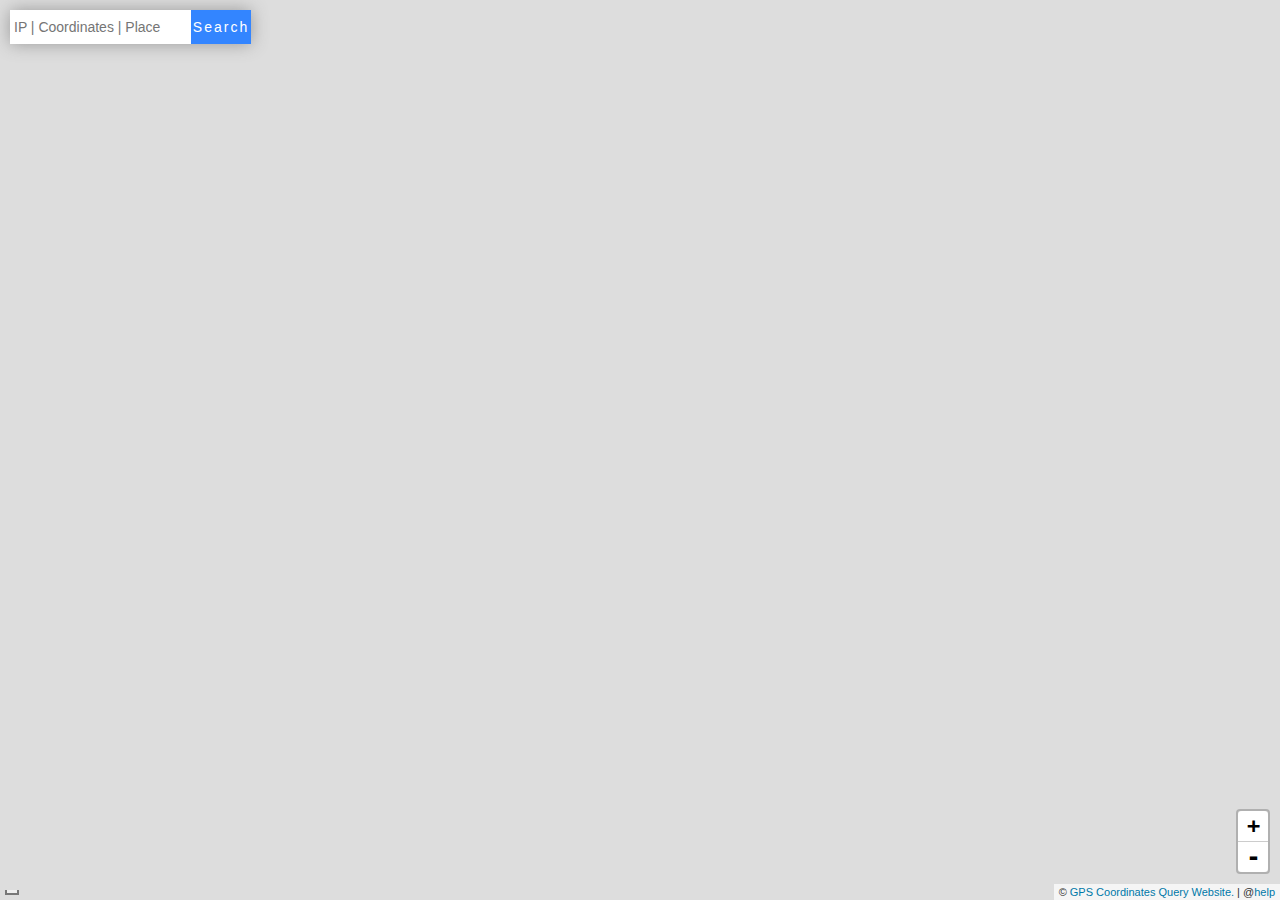
==== commit d53d9227: "Just store." ====
--- a/default.html
+++ b/default.html
@@ -7,11 +7,13 @@
 
 <!--css-->
 <link rel="stylesheet" href="script/lib/leaflet/leaflet.css" />
+<link rel="stylesheet" href="script/lib/cluster/MarkerCluster.css" />
 <link rel="stylesheet" href="script/gpscqw.css" />
 
 <!--script-->
 <script src="script/lib/leaflet/leaflet-src.js"></script>
-<script src="script/lib/network/reqwest-src.js"></script>
+<script src="script/lib/cluster/leaflet.markercluster-src.js"></script>
+<script src="script/lib/network/reqwest.min.js"></script>
 <script src="script/cust-lib-src.js" charset="utf-8"></script>
 <script src="script/gpscqw-src.js"></script>
 
--- a/script/lib/cluster/MarkerCluster.css
+++ b/script/lib/cluster/MarkerCluster.css
@@ -0,0 +1,14 @@
+.leaflet-cluster-anim .leaflet-marker-icon, .leaflet-cluster-anim .leaflet-marker-shadow {
+	-webkit-transition: -webkit-transform 0.3s ease-out, opacity 0.3s ease-in;
+	-moz-transition: -moz-transform 0.3s ease-out, opacity 0.3s ease-in;
+	-o-transition: -o-transform 0.3s ease-out, opacity 0.3s ease-in;
+	transition: transform 0.3s ease-out, opacity 0.3s ease-in;
+}
+
+.leaflet-cluster-spider-leg {
+	/* stroke-dashoffset (duration and function) should match with leaflet-marker-icon transform in order to track it exactly */
+	-webkit-transition: -webkit-stroke-dashoffset 0.3s ease-out, -webkit-stroke-opacity 0.3s ease-in;
+	-moz-transition: -moz-stroke-dashoffset 0.3s ease-out, -moz-stroke-opacity 0.3s ease-in;
+	-o-transition: -o-stroke-dashoffset 0.3s ease-out, -o-stroke-opacity 0.3s ease-in;
+	transition: stroke-dashoffset 0.3s ease-out, stroke-opacity 0.3s ease-in;
+}
--- a/script/gpscqw.css
+++ b/script/gpscqw.css
@@ -34,18 +34,6 @@
 	border-radius: 4px;
 }
 
-.leaflet-control-geocoder-input{
-	width:100%;
-	height:22px;
-	font:14px arial;
-	line-height:22px\9;
-	margin:6px 0 0 7px;
-	padding:0;
-	background:transparent;
-	border:0;
-	outline:0;
-}
-
 .leaflet-control-geocoder-form{
 	position:relative;
 	box-shadow: 0px 0px 17px #999;
@@ -53,16 +41,37 @@
 
 .leaflet-control-geocoder-span_iptwr{
 	height:34px;
-	max-width:180px;
+	width:181px;
 	border:0px solid #b6b6b6;
 	border-color:#7b7b7b #b6b6b6 #b6b6b6 #7b7b7b;
 	background:#fff;
 	display:inline-block;
 	vertical-align:top;
-	margin-right:0;
 	border-right-width:0;
 	border-color:#b8b8b8 transparent #ccc #b8b8b8;
 	overflow:hidden;
+}
+
+.leaflet-control-geocoder-input{
+	height:22px;
+	width:auto;
+	font:14px arial;
+	line-height:22px\9;
+	margin:6px 0 0 4px;
+	padding-right:2px;
+	background:transparent;
+	border:0;
+	outline:0;
+}
+
+.leaflet-control-geocoder-img{
+	height:20px;
+	width:20px;
+	background: url(../image/camera_btn.png) no-repeat;
+	background-position:0px 0px;
+	cursor:pointer;
+	border: none;
+	alt:"Search Photo On Map";
 }
 
 .leaflet-control-geocoder-span_btwr{
@@ -79,4 +88,33 @@
 	background:#3385ff;
 	cursor:pointer;
 	border:none;
+}
+
+/*photo*/
+.leaflet-marker-photo { 
+	border: 2px solid #fff; 
+	box-shadow: 3px 3px 10px #888; 
+}	
+
+.leaflet-marker-photo div { 
+    width: 100%;  
+    height: 100%;
+    background-size: cover;    
+    background-position: center center;
+    background-repeat: no-repeat;
+}	
+
+.leaflet-marker-photo b {
+	position: absolute;
+	top: -7px;
+	right: -11px;
+	color: #555;
+	background-color: #fff;
+	border-radius: 8px;
+	height: 12px;
+	min-width: 12px;
+	line-height: 12px;
+	text-align: center;
+	padding: 3px;
+	box-shadow: 0 3px 14px rgba(0,0,0,0.4);
 }